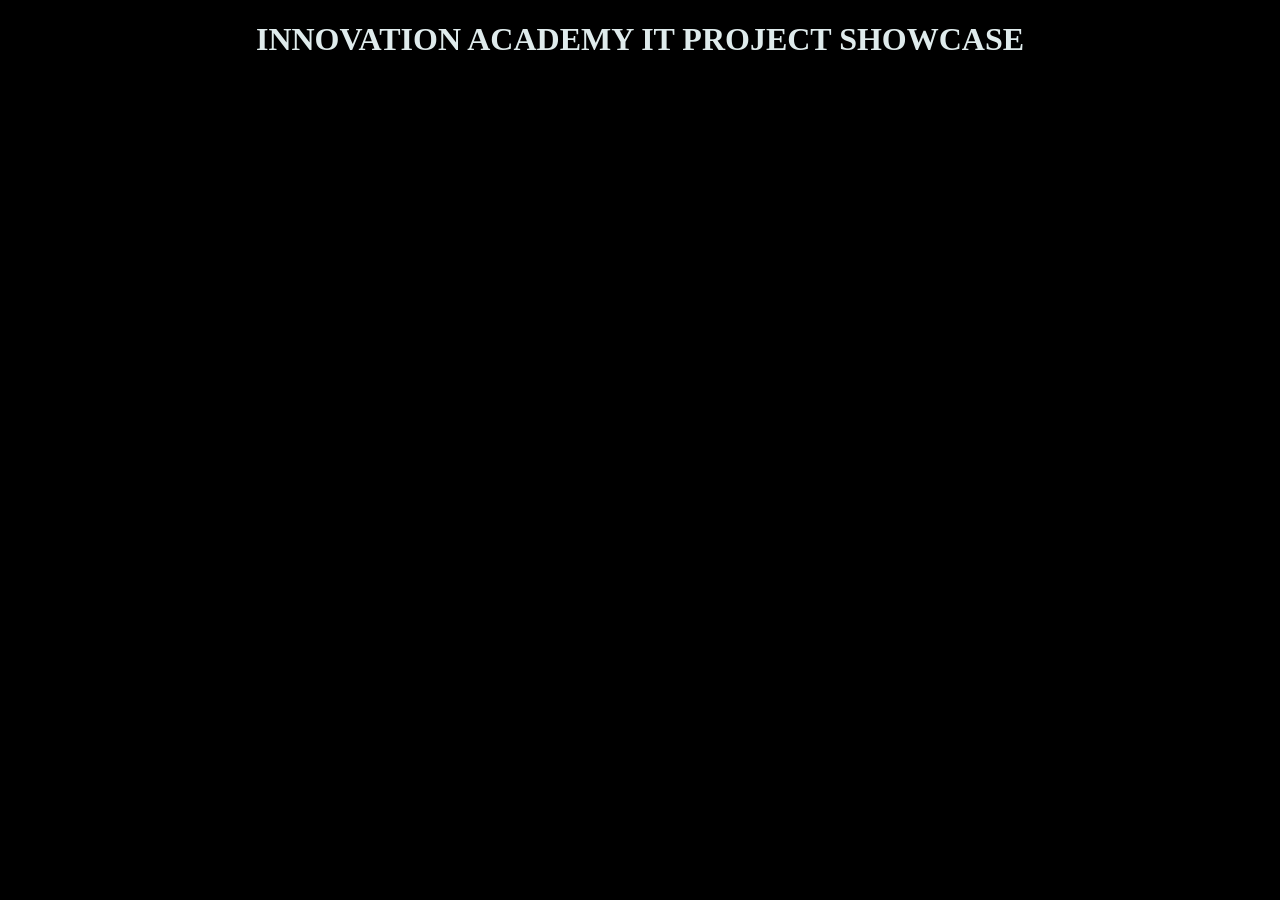
==== slideshow-component.html @ 9eb55b5c "Merge pull request #1 from bluefish7391/main feat: add slideshow component" ====
<!doctype html>
<html lang="en">

<head>
    <meta charset="utf-8" />
    <title>IT Projects Showcase</title>
    <link rel="stylesheet" href="slideshow-component.css" />
</head>

<body>
    <h1>INNOVATION ACADEMY IT PROJECT SHOWCASE</h1>
    <div id="display"></div>

    <script type="module" src="slideshow-component.js"></script>
</body>

</html>
---- slideshow-component.css ----
h1, h2, h3, p {
    color: #dfebec;
}

body {
    text-align: center;
    background-color: #000000;
}

.grid {
    display: grid;
    grid-template-columns: repeat(auto-fill, minmax(400px, 1fr));
    gap: 12px;
}

.card {
    border: 1px solid #636363;
    padding: 12px;
    border-radius: 8px;
    background: #363636;
    max-width: 40%;
    max-height: 40%;
}

.img {
    width: 300px;
}
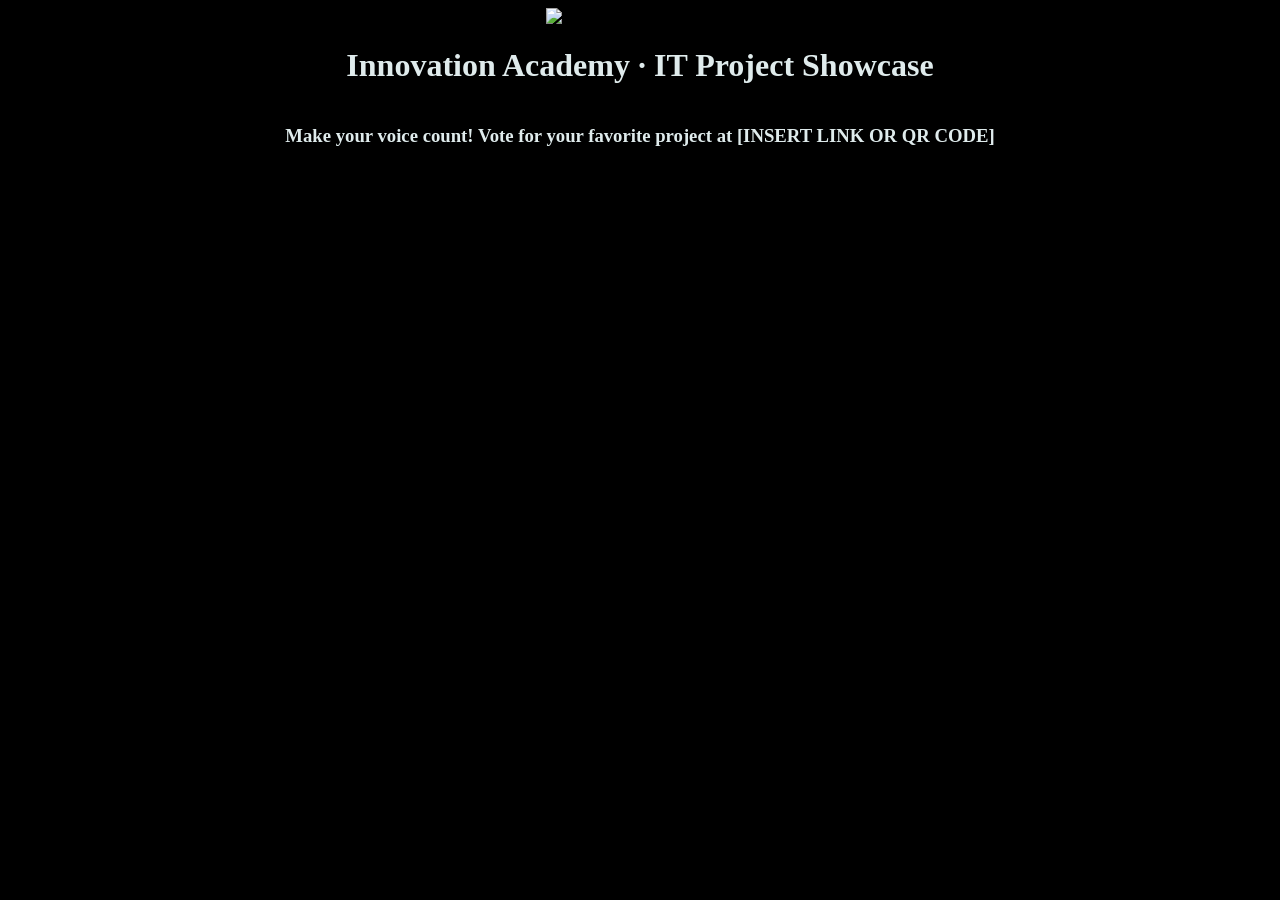
==== commit 117e3855: "feat (slideshow-component): update html template" ====
--- a/slideshow-component.html
+++ b/slideshow-component.html
@@ -1,17 +1,22 @@
 <!doctype html>
 <html lang="en">
+<head>
+  <meta charset="utf-8" />
+  <title>IT Projects Showcase</title>
+  <link rel="stylesheet" href="slideshow-component.css" />
+</head>
+<body>
+  <header class="header">
+    <img src="ia-logo.png" alt="Innovation Academy Logo" class="logo" />
+    <h1>Innovation Academy · IT Project Showcase</h1>
+  </header>
 
-<head>
-    <meta charset="utf-8" />
-    <title>IT Projects Showcase</title>
-    <link rel="stylesheet" href="slideshow-component.css" />
-</head>
+  <main id="display" class="grid"></main>
 
-<body>
-    <h1>INNOVATION ACADEMY IT PROJECT SHOWCASE</h1>
-    <div id="display"></div>
+  <footer class="footer">
+    <h3>Make your voice count! Vote for your favorite project at [INSERT LINK OR QR CODE]</h3>
+  </footer>
 
-    <script type="module" src="slideshow-component.js"></script>
+  <script type="module" src="slideshow-component.js"></script>
 </body>
-
-</html>+</html>
